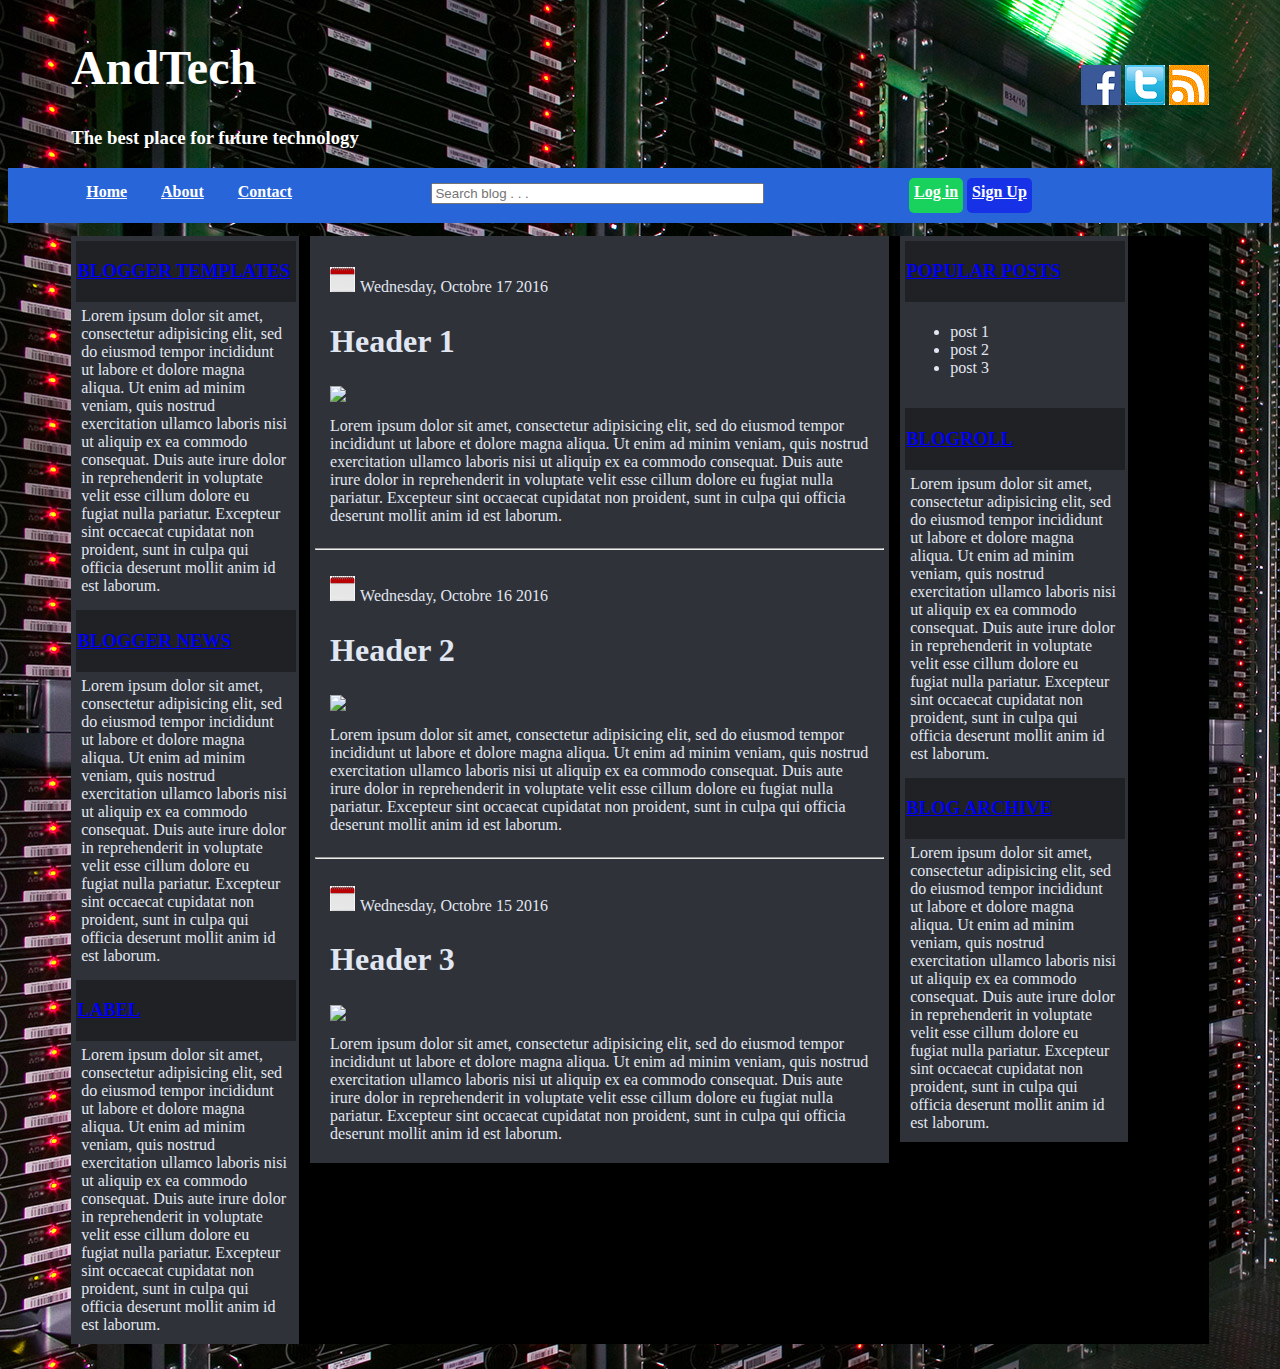
==== partials/index.html @ 296cdc1b "most work done" ====
<!DOCTYPE html>
<html>

<head>
    <meta charset="utf-8">
    <title>Andis Techblog</title>
    <link rel="stylesheet" href="../stylesheets/index.css">
</head>

<body>
    <header class="clearfix">
        <div class="column_70 left clearfix">
            <h1 style="font-size:300%">AndTech</h1>
            <h3>The best place for future technology</h3>
        </div>
        <div class="column_30 left clearfix" style="margin-top:5%;text-align: right;">
            <a href="https://facebook.com" class="facebook"></a>
            <a href="https://twitter.com" class="twitter"></a>
            <a href="#" class="rss"></a>
        </div>
    </header>

    <nav class="nav_div clearfix" style="display:block">
        <div class="column_30 left clearfix">
            <a class="button_nav" href="#"><span>Home</span></a>
            <a class="button_nav" href="#"><span>About</span></a>
            <a class="button_nav" href="#"><span>Contact</span></a>
        </div>
        <div class="column_30 left clearfix" style="text-align:left;margin-top:15px;">
            <input type="text" id="searchbar" name="search" placeholder="Search blog . . . " style="width:90%" onkeyup="filter()">
        </div>
        <div class="column_20 left clearfix" style="text-align:right;margin-top:10px;">
            <a class="button_login" href="file:///C:/Users/Andi/Documents/GitHub/webengeneering1/partials/login.html">Log in</a>
            <a class="button_logout" href="file:///C:/Users/Andi/Documents/GitHub/webengeneering1/partials/register.html">Sign Up</a>
        </div>
    </nav>


    <div class="main_content clearfix">
        <aside class="column_20 left clearfix">
            <div class="aside_left aside_content">
                <div class="aside_label">
                    <a href="#"><h3>BLOGGER TEMPLATES</h3></a>
                </div>
                <div class="aside_content">
                    Lorem ipsum dolor sit amet, consectetur adipisicing elit, sed do eiusmod tempor incididunt ut labore et dolore magna aliqua. Ut enim ad minim veniam, quis nostrud exercitation ullamco laboris nisi ut aliquip ex ea commodo consequat. Duis aute irure dolor
                    in reprehenderit in voluptate velit esse cillum dolore eu fugiat nulla pariatur. Excepteur sint occaecat cupidatat non proident, sunt in culpa qui officia deserunt mollit anim id est laborum.
                </div>
            </div>
            <div class="aside_left aside_content">
                <div class="aside_label">
                    <a href="#"><h3>BLOGGER NEWS</h3></a>
                </div>
                <div class="aside_content">
                    Lorem ipsum dolor sit amet, consectetur adipisicing elit, sed do eiusmod tempor incididunt ut labore et dolore magna aliqua. Ut enim ad minim veniam, quis nostrud exercitation ullamco laboris nisi ut aliquip ex ea commodo consequat. Duis aute irure dolor
                    in reprehenderit in voluptate velit esse cillum dolore eu fugiat nulla pariatur. Excepteur sint occaecat cupidatat non proident, sunt in culpa qui officia deserunt mollit anim id est laborum.
                </div>
            </div>
            <div class="aside_left aside_content">
                <div class="aside_label">
                    <a href="#"><h3>LABEL</h3></a>
                </div>
                <div class="aside_content">
                    Lorem ipsum dolor sit amet, consectetur adipisicing elit, sed do eiusmod tempor incididunt ut labore et dolore magna aliqua. Ut enim ad minim veniam, quis nostrud exercitation ullamco laboris nisi ut aliquip ex ea commodo consequat. Duis aute irure dolor
                    in reprehenderit in voluptate velit esse cillum dolore eu fugiat nulla pariatur. Excepteur sint occaecat cupidatat non proident, sunt in culpa qui officia deserunt mollit anim id est laborum.
                </div>
            </div>
        </aside>

        <section class="column_50 left mr_1 blog_content clearfix">
            <div class="blog_post">
                <span style="vertical-align:top;"><img src="../images/calendar_icon.png" style="width:25px;height:25px;margin-right:5px" alt="calendar" />Wednesday, Octobre 17 2016</span>
                <h2 class="blog_post_header">Header 1</h2>
                <div>
                    <img class="blog_image" src="http://poshancurethrudiet.com/wp-content/uploads/2014/09/placeholder.gif" />
                </div>
                <div class="blog_post_content">
                    Lorem ipsum dolor sit amet, consectetur adipisicing elit, sed do eiusmod tempor incididunt ut labore et dolore magna aliqua. Ut enim ad minim veniam, quis nostrud exercitation ullamco laboris nisi ut aliquip ex ea commodo consequat. Duis aute irure dolor
                    in reprehenderit in voluptate velit esse cillum dolore eu fugiat nulla pariatur. Excepteur sint occaecat cupidatat non proident, sunt in culpa qui officia deserunt mollit anim id est laborum.
                </div>
            </div>

            <hr>

            <div class="blog_post">
                <span style="vertical-align:top;"><img src="../images/calendar_icon.png" style="width:25px;height:25px;margin-right:5px" alt="calendar" />Wednesday, Octobre 16 2016</span>
                <h2 class="blog_post_header">Header 2</h2>
                <div>
                    <img class="blog_image" src="http://poshancurethrudiet.com/wp-content/uploads/2014/09/placeholder.gif" />
                </div>
                <div class="blog_post_content">
                    Lorem ipsum dolor sit amet, consectetur adipisicing elit, sed do eiusmod tempor incididunt ut labore et dolore magna aliqua. Ut enim ad minim veniam, quis nostrud exercitation ullamco laboris nisi ut aliquip ex ea commodo consequat. Duis aute irure dolor
                    in reprehenderit in voluptate velit esse cillum dolore eu fugiat nulla pariatur. Excepteur sint occaecat cupidatat non proident, sunt in culpa qui officia deserunt mollit anim id est laborum.
                </div>
            </div>

            <hr>

            <div class="blog_post">
                <span style="vertical-align:top;"><img src="../images/calendar_icon.png" style="width:25px;height:25px;margin-right:5px" alt="calendar" />Wednesday, Octobre 15 2016</span>
                <h2 class="blog_post_header">Header 3</h2>
                <div>
                    <img class="blog_image" src="http://poshancurethrudiet.com/wp-content/uploads/2014/09/placeholder.gif" />
                </div>
                <div class="blog_post_content">
                    Lorem ipsum dolor sit amet, consectetur adipisicing elit, sed do eiusmod tempor incididunt ut labore et dolore magna aliqua. Ut enim ad minim veniam, quis nostrud exercitation ullamco laboris nisi ut aliquip ex ea commodo consequat. Duis aute irure dolor
                    in reprehenderit in voluptate velit esse cillum dolore eu fugiat nulla pariatur. Excepteur sint occaecat cupidatat non proident, sunt in culpa qui officia deserunt mollit anim id est laborum.
                </div>
            </div>
        </section>

        <aside class="column_20 left mr_1 clearfix">
            <div class="aside_left aside_content">
                <div class="aside_label">
                    <a href="#"><h3>POPULAR POSTS</h3></a>
                </div>
                <div class="aside_content">
                    <ul>
                        <li>post 1</li>
                        <li>post 2</li>
                        <li>post 3</li>
                    </ul>
                </div>
            </div>
            <div class="aside_left aside_content">
                <div class="aside_label">
                    <a href="#"><h3>BLOGROLL</h3></a>
                </div>
                <div class="aside_content">
                    Lorem ipsum dolor sit amet, consectetur adipisicing elit, sed do eiusmod tempor incididunt ut labore et dolore magna aliqua. Ut enim ad minim veniam, quis nostrud exercitation ullamco laboris nisi ut aliquip ex ea commodo consequat. Duis aute irure dolor
                    in reprehenderit in voluptate velit esse cillum dolore eu fugiat nulla pariatur. Excepteur sint occaecat cupidatat non proident, sunt in culpa qui officia deserunt mollit anim id est laborum.
                </div>
            </div>
            <div class="aside_left aside_content">
                <div class="aside_label">
                    <a href="#"><h3>BLOG ARCHIVE</h3></a>
                </div>
                <div class="aside_content">
                    Lorem ipsum dolor sit amet, consectetur adipisicing elit, sed do eiusmod tempor incididunt ut labore et dolore magna aliqua. Ut enim ad minim veniam, quis nostrud exercitation ullamco laboris nisi ut aliquip ex ea commodo consequat. Duis aute irure dolor
                    in reprehenderit in voluptate velit esse cillum dolore eu fugiat nulla pariatur. Excepteur sint occaecat cupidatat non proident, sunt in culpa qui officia deserunt mollit anim id est laborum.
                </div>
            </div>
        </aside>
    </div>


    <script type="text/javascript" src="../javascript/filter.js">

    </script>
</body>

</html>
---- stylesheets/index.css ----
.column_10{
	width:10%;
}
.column_20{
	width:20%;
}
.column_30{
	width:30%;
}
.column_40{
	width:40%;
}
.column_50{
	width:50%;
}
.column_60{
	width:60%;
}
.column_70{
	width:70%;
}
.column_80{
	width:80%;
}
.column_90{
	width:90%;
}

.mr_1{
	margin-left: 1%;
}

.clearfix:after {
   content: " ";
   display: block;
   height: 0;
   clear: both;
}
body {
    background-image: url("../images/background.jpg");
		background-repeat: no-repeat;
}
header{
	width:90%;
	margin-left: 5%;
	margin-right: 5%;
	color:#FFF;
}
.nav_div{
	padding-left: 5%;
	background-color:#2765D9;
}
.button_nav{
    display: inline-block;
    height: 25px;
    background: #2765D9;
    padding: 15px;
    text-align: center;
    border-radius: 5px;
    color: white;
    font-weight: bold;
}
.button_login{
    display: inline-block;
    height: 25px;
    background: #19D15D;
    padding: 5px;
    text-align: center;
    border-radius: 5px;
    color: white;
    font-weight: bold;
}
.button_logout{
    display: inline-block;
    height: 25px;
    background: #1732E6;
    padding: 5px;
    text-align: center;
    border-radius: 5px;
    color: white;
    font-weight: bold;
}
.blog_image{
    max-width: 100%;
    height: auto;
    width: auto\9; /* ie8 */
}
.facebook{
background:url("../images/facebook_logo.png") left center no-repeat;
height:40px;
width:40px;
display:inline-block;
text-decoration: none;
vertical-align:text-center;
}
.twitter{
background:url("../images/twitter_logo.png") left center no-repeat;
height:40px;
width:40px;
display:inline-block;
text-decoration: none;
vertical-align:text-center;
}
.rss{
background:url("../images/rss_logo.gif") left center no-repeat;
height:40px;
width:40px;
display:inline-block;
text-decoration: none;
vertical-align:text-center;
}

.left{
	float:left;
}
.right{
	float:right;
}
.main_content{
	margin-left:5%;
	margin-top: 1%;
	margin-bottom: 2%;
	margin-right:5%;
	background-color: #000;
	color: #FFF;
}
.aside_label{
	padding: 1px;
	width:100%;
	background-color: #1F2124;
	color:#FFF;
}
.blog_content{
	padding: 5px;
	background-color: #2F3238;
	color:#E1E7F2;
}
.blog_post{
	padding:15px;
	margin-top:2%;
}
.blog_post_header{
	font-size:200%;
	font-weight: bold;
}
.blog_post_content{
	margin-top:2%;
}
.aside_content{
	padding: 5px;
	background-color: #2F3238;
	color:#E1E7F2;
}
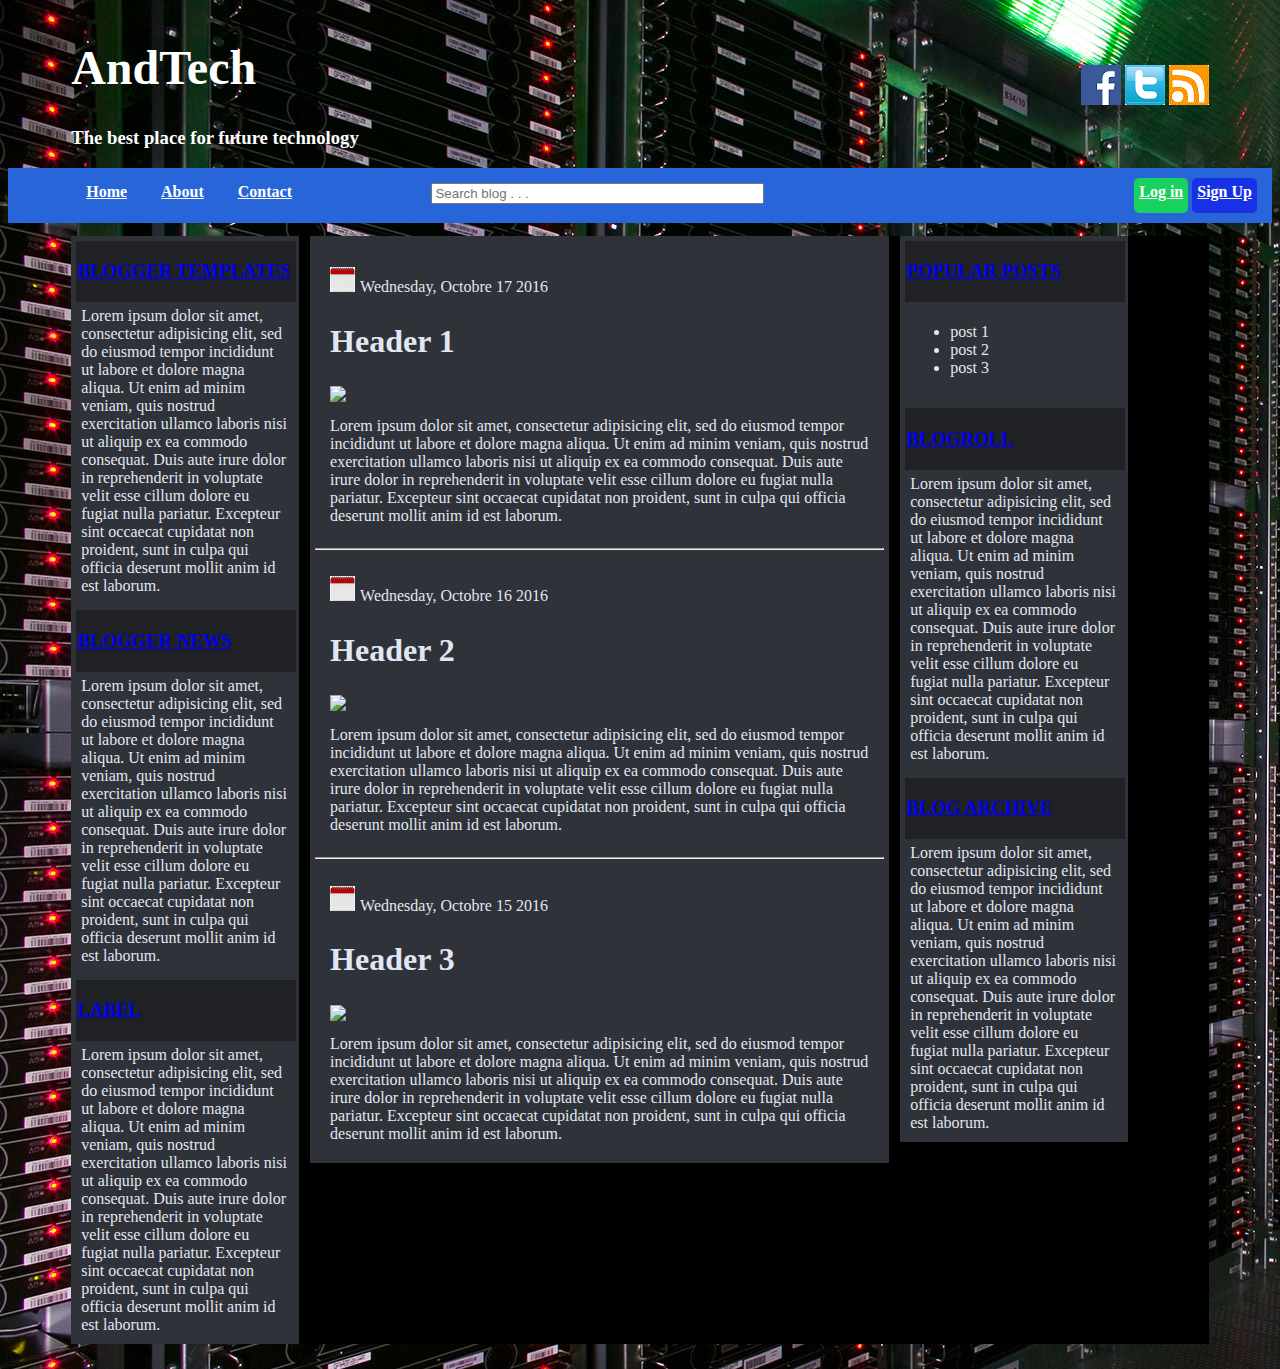
==== commit f8388ce5: "changed login button" ====
--- a/partials/index.html
+++ b/partials/index.html
@@ -29,9 +29,9 @@
         <div class="column_30 left clearfix" style="text-align:left;margin-top:15px;">
             <input type="text" id="searchbar" name="search" placeholder="Search blog . . . " style="width:90%" onkeyup="filter()">
         </div>
-        <div class="column_20 left clearfix" style="text-align:right;margin-top:10px;">
+        <div class="column_40 left clearfix" style="text-align:right;margin-top:10px;">
             <a class="button_login" href="file:///C:/Users/Andi/Documents/GitHub/webengeneering1/partials/login.html">Log in</a>
-            <a class="button_logout" href="file:///C:/Users/Andi/Documents/GitHub/webengeneering1/partials/register.html">Sign Up</a>
+            <a class="button_logout" href="file:///C:/Users/Andi/Documents/GitHub/webengeneering1/partials/register.html" style="margin-right:15px">Sign Up</a>
         </div>
     </nav>
 
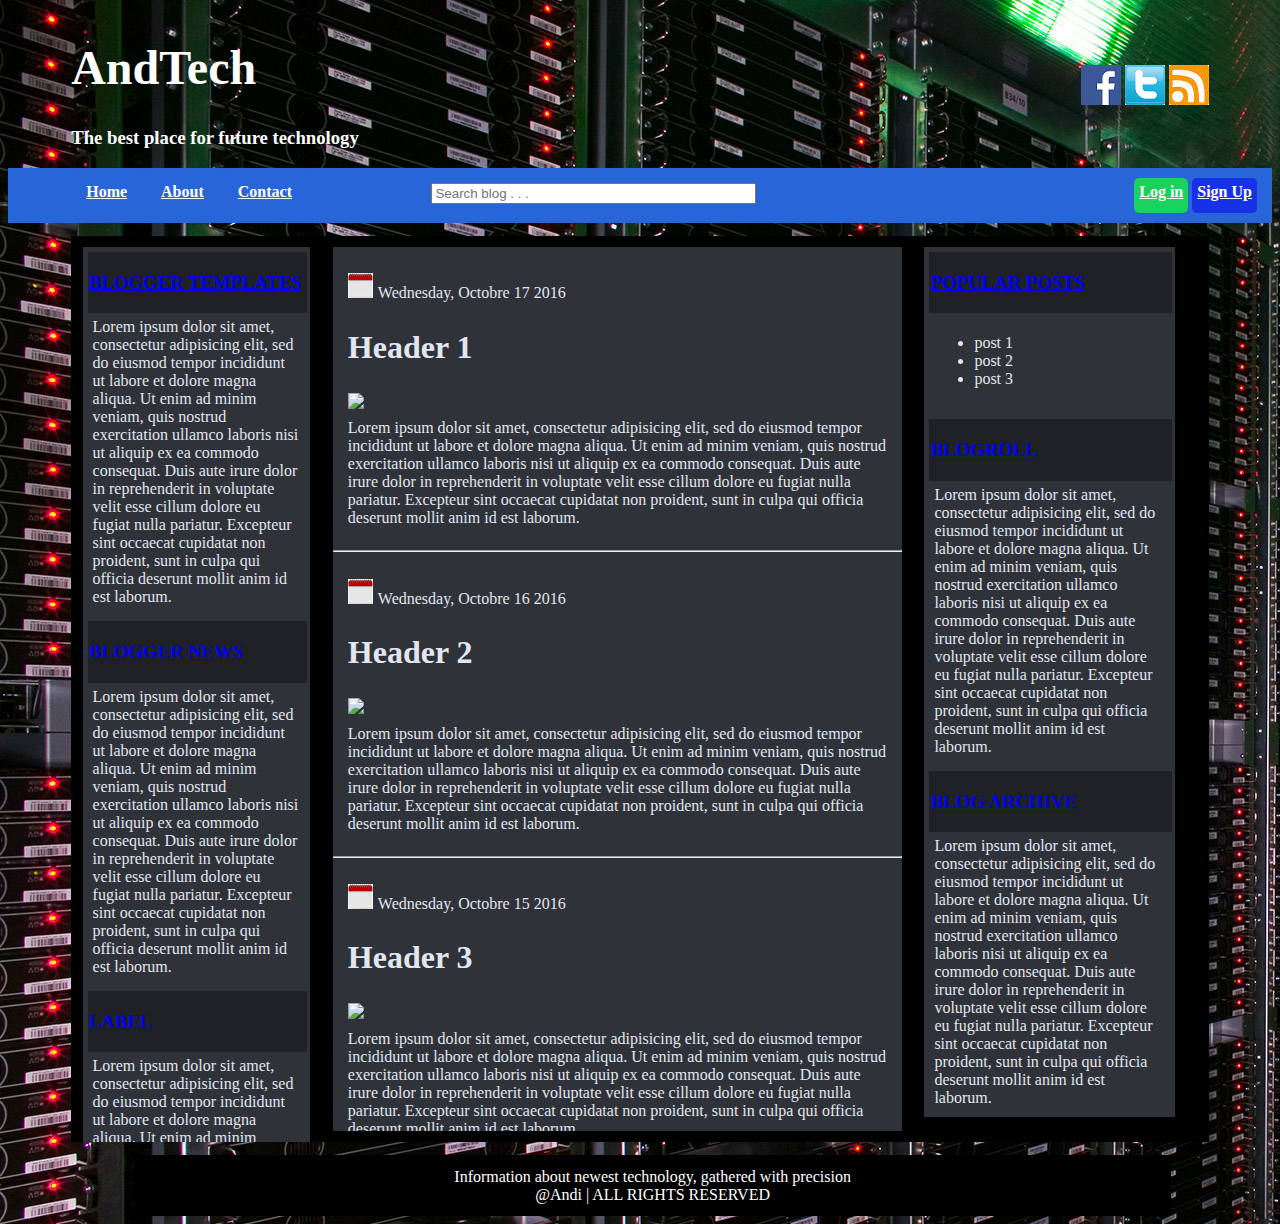
==== commit 052c2b7a: "finished" ====
--- a/partials/index.html
+++ b/partials/index.html
@@ -1,4 +1,4 @@
-<!DOCTYPE html>
+<!DOCTYPE>
 <html>
 
 <head>
@@ -20,7 +20,7 @@
         </div>
     </header>
 
-    <nav class="nav_div clearfix" style="display:block">
+    <nav class="nav_div clearfix">
         <div class="column_30 left clearfix">
             <a class="button_nav" href="#"><span>Home</span></a>
             <a class="button_nav" href="#"><span>About</span></a>
@@ -30,14 +30,14 @@
             <input type="text" id="searchbar" name="search" placeholder="Search blog . . . " style="width:90%" onkeyup="filter()">
         </div>
         <div class="column_40 left clearfix" style="text-align:right;margin-top:10px;">
-            <a class="button_login" href="file:///C:/Users/Andi/Documents/GitHub/webengeneering1/partials/login.html">Log in</a>
-            <a class="button_logout" href="file:///C:/Users/Andi/Documents/GitHub/webengeneering1/partials/register.html" style="margin-right:15px">Sign Up</a>
+            <a class="button_login" href="file:///C:/Users/Andi/Documents/GitHub/webe2/partials/login.html">Log in</a>
+            <a class="button_logout" href="file:///C:/Users/Andi/Documents/GitHub/webe2/partials/register.html" style="margin-right:15px">Sign Up</a>
         </div>
     </nav>
 
 
     <div class="main_content clearfix">
-        <aside class="column_20 left clearfix">
+        <aside class="aside_left content column_20 left clearfix">
             <div class="aside_left aside_content">
                 <div class="aside_label">
                     <a href="#"><h3>BLOGGER TEMPLATES</h3></a>
@@ -109,7 +109,7 @@
             </div>
         </section>
 
-        <aside class="column_20 left mr_1 clearfix">
+        <aside class="aside_right content column_22 left mr_1 clearfix">
             <div class="aside_left aside_content">
                 <div class="aside_label">
                     <a href="#"><h3>POPULAR POSTS</h3></a>
@@ -143,10 +143,16 @@
         </aside>
     </div>
 
+    <footer>
+        <div class="footer">
+            <span>Information about newest technology, gathered with precision</span>
+            <br>
+            <span>@Andi | ALL RIGHTS RESERVED</span>
+        </div>
+    </footer>
 
-    <script type="text/javascript" src="../javascript/filter.js">
+    <script type="text/javascript" src="../javascript/filter.js"></script>
 
-    </script>
 </body>
 
 </html>
--- a/stylesheets/index.css
+++ b/stylesheets/index.css
@@ -3,6 +3,9 @@
 }
 .column_20{
 	width:20%;
+}
+.column_22{
+	width:22%;
 }
 .column_30{
 	width:30%;
@@ -119,7 +122,6 @@
 .main_content{
 	margin-left:5%;
 	margin-top: 1%;
-	margin-bottom: 2%;
 	margin-right:5%;
 	background-color: #000;
 	color: #FFF;
@@ -131,9 +133,11 @@
 	color:#FFF;
 }
 .blog_content{
-	padding: 5px;
+	margin-top:1%;
 	background-color: #2F3238;
 	color:#E1E7F2;
+	max-height: 100%;
+  overflow: auto;
 }
 .blog_post{
 	padding:15px;
@@ -151,3 +155,24 @@
 	background-color: #2F3238;
 	color:#E1E7F2;
 }
+.content{
+	padding:1%;
+}
+.aside_left{
+	max-height: 100%;
+  overflow: auto;
+}
+.aside_right{
+	max-height: 100%;
+	overflow: auto;
+}
+.footer{
+	padding: 1%;
+	margin-top: 1%;
+	margin-left: 10%;
+	margin-right: 10%;
+	width: 80%;
+	text-align: center;
+	background-color: #000;
+	color:#FFF;
+}
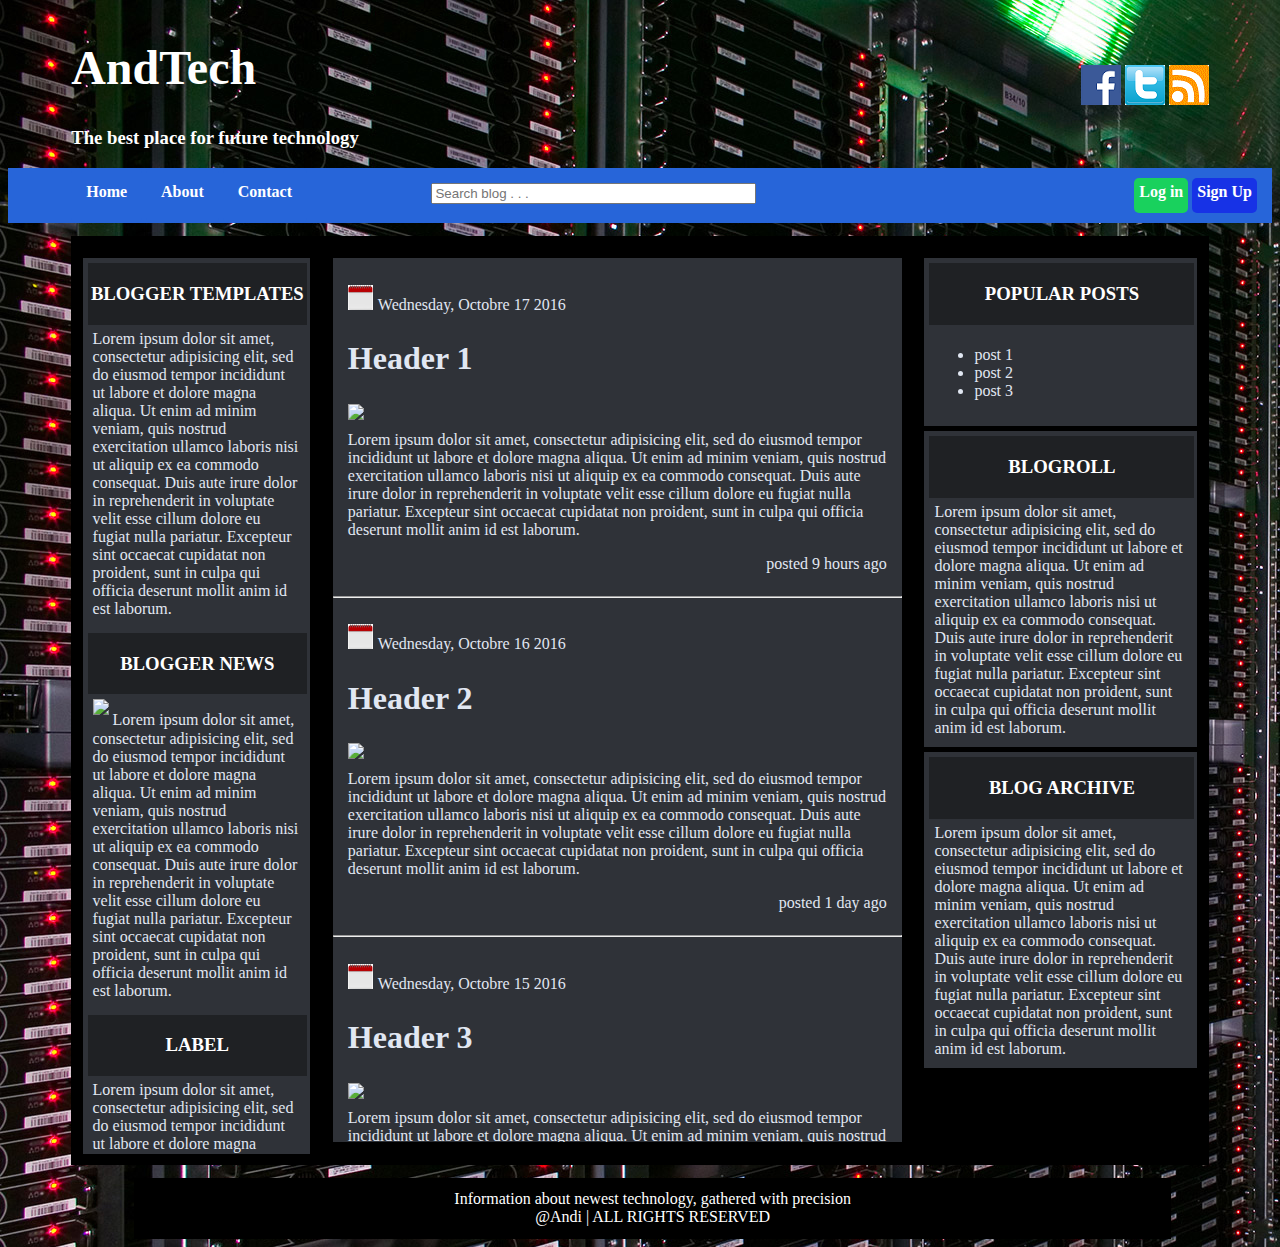
==== commit eed348c3: "modified layout minor" ====
--- a/partials/index.html
+++ b/partials/index.html
@@ -10,7 +10,7 @@
 <body>
     <header class="clearfix">
         <div class="column_70 left clearfix">
-            <h1 style="font-size:300%">AndTech</h1>
+            <h1 class="page_heading">AndTech</h1>
             <h3>The best place for future technology</h3>
         </div>
         <div class="column_30 left clearfix" style="margin-top:5%;text-align: right;">
@@ -22,9 +22,9 @@
 
     <nav class="nav_div clearfix">
         <div class="column_30 left clearfix">
-            <a class="button_nav" href="#"><span>Home</span></a>
-            <a class="button_nav" href="#"><span>About</span></a>
-            <a class="button_nav" href="#"><span>Contact</span></a>
+            <a class="button_nav" href="./index.html"><span>Home</span></a>
+            <a class="button_nav" href="./about.html"><span>About</span></a>
+            <a class="button_nav" href="./contact.html"><span>Contact</span></a>
         </div>
         <div class="column_30 left clearfix" style="text-align:left;margin-top:15px;">
             <input type="text" id="searchbar" name="search" placeholder="Search blog . . . " style="width:90%" onkeyup="filter()">
@@ -37,8 +37,8 @@
 
 
     <div class="main_content clearfix">
-        <aside class="aside_left content column_20 left clearfix">
-            <div class="aside_left aside_content">
+        <aside class="aside_left content_no_top column_20 left clearfix">
+            <div class="aside_content">
                 <div class="aside_label">
                     <a href="#"><h3>BLOGGER TEMPLATES</h3></a>
                 </div>
@@ -47,16 +47,17 @@
                     in reprehenderit in voluptate velit esse cillum dolore eu fugiat nulla pariatur. Excepteur sint occaecat cupidatat non proident, sunt in culpa qui officia deserunt mollit anim id est laborum.
                 </div>
             </div>
-            <div class="aside_left aside_content">
+            <div class="aside_content">
                 <div class="aside_label">
                     <a href="#"><h3>BLOGGER NEWS</h3></a>
                 </div>
                 <div class="aside_content">
+                <img class="aside_img" src="http://2.bp.blogspot.com/-R652LOtjjcc/U0KqBiRIEfI/AAAAAAAAC0o/eZ3SCddulio/s1600/lan-cable.JPG" style="max-width: 100%">
                     Lorem ipsum dolor sit amet, consectetur adipisicing elit, sed do eiusmod tempor incididunt ut labore et dolore magna aliqua. Ut enim ad minim veniam, quis nostrud exercitation ullamco laboris nisi ut aliquip ex ea commodo consequat. Duis aute irure dolor
                     in reprehenderit in voluptate velit esse cillum dolore eu fugiat nulla pariatur. Excepteur sint occaecat cupidatat non proident, sunt in culpa qui officia deserunt mollit anim id est laborum.
                 </div>
             </div>
-            <div class="aside_left aside_content">
+            <div class="aside_content">
                 <div class="aside_label">
                     <a href="#"><h3>LABEL</h3></a>
                 </div>
@@ -69,7 +70,7 @@
 
         <section class="column_50 left mr_1 blog_content clearfix">
             <div class="blog_post">
-                <span style="vertical-align:top;"><img src="../images/calendar_icon.png" style="width:25px;height:25px;margin-right:5px" alt="calendar" />Wednesday, Octobre 17 2016</span>
+                <span style="vertical-align:top;"><img src="../images/calendar_icon.png" style="width:25px;height:25px;margin-right:5px;" alt="calendar" />Wednesday, Octobre 17 2016</span>
                 <h2 class="blog_post_header">Header 1</h2>
                 <div>
                     <img class="blog_image" src="http://poshancurethrudiet.com/wp-content/uploads/2014/09/placeholder.gif" />
@@ -78,6 +79,7 @@
                     Lorem ipsum dolor sit amet, consectetur adipisicing elit, sed do eiusmod tempor incididunt ut labore et dolore magna aliqua. Ut enim ad minim veniam, quis nostrud exercitation ullamco laboris nisi ut aliquip ex ea commodo consequat. Duis aute irure dolor
                     in reprehenderit in voluptate velit esse cillum dolore eu fugiat nulla pariatur. Excepteur sint occaecat cupidatat non proident, sunt in culpa qui officia deserunt mollit anim id est laborum.
                 </div>
+                <div class="posttime"><span>posted 9 hours ago</span></div>
             </div>
 
             <hr>
@@ -92,6 +94,7 @@
                     Lorem ipsum dolor sit amet, consectetur adipisicing elit, sed do eiusmod tempor incididunt ut labore et dolore magna aliqua. Ut enim ad minim veniam, quis nostrud exercitation ullamco laboris nisi ut aliquip ex ea commodo consequat. Duis aute irure dolor
                     in reprehenderit in voluptate velit esse cillum dolore eu fugiat nulla pariatur. Excepteur sint occaecat cupidatat non proident, sunt in culpa qui officia deserunt mollit anim id est laborum.
                 </div>
+                <div class="posttime"><span>posted 1 day ago</span></div>    
             </div>
 
             <hr>
@@ -106,11 +109,12 @@
                     Lorem ipsum dolor sit amet, consectetur adipisicing elit, sed do eiusmod tempor incididunt ut labore et dolore magna aliqua. Ut enim ad minim veniam, quis nostrud exercitation ullamco laboris nisi ut aliquip ex ea commodo consequat. Duis aute irure dolor
                     in reprehenderit in voluptate velit esse cillum dolore eu fugiat nulla pariatur. Excepteur sint occaecat cupidatat non proident, sunt in culpa qui officia deserunt mollit anim id est laborum.
                 </div>
+                <div class="posttime"><span>posted 2 day ago</span></div>    
             </div>
         </section>
 
-        <aside class="aside_right content column_22 left mr_1 clearfix">
-            <div class="aside_left aside_content">
+        <aside class="aside_right content_top column_24 left mr_1 clearfix">
+            <div class=" aside_content">
                 <div class="aside_label">
                     <a href="#"><h3>POPULAR POSTS</h3></a>
                 </div>
--- a/stylesheets/index.css
+++ b/stylesheets/index.css
@@ -4,8 +4,8 @@
 .column_20{
 	width:20%;
 }
-.column_22{
-	width:22%;
+.column_24{
+	width:24%;
 }
 .column_30{
 	width:30%;
@@ -48,6 +48,17 @@
 	margin-left: 5%;
 	margin-right: 5%;
 	color:#FFF;
+}
+a{
+	color:#FFF;
+	text-decoration: none;
+}
+a:hover{
+	opacity: 0.5;
+}
+.page_heading{
+	color:#FFF;
+	font-size:300%;
 }
 .nav_div{
 	padding-left: 5%;
@@ -131,13 +142,14 @@
 	width:100%;
 	background-color: #1F2124;
 	color:#FFF;
+	text-align: center;
 }
 .blog_content{
-	margin-top:1%;
+	margin-top:2%;
 	background-color: #2F3238;
 	color:#E1E7F2;
 	max-height: 100%;
-  overflow: auto;
+  	overflow: auto;
 }
 .blog_post{
 	padding:15px;
@@ -149,20 +161,36 @@
 }
 .blog_post_content{
 	margin-top:2%;
+}
+.posttime{
+	margin-top: 3%;
+	text-align: right;
+}
+.aside_img{
+	margin-bottom: 5%;
 }
 .aside_content{
 	padding: 5px;
 	background-color: #2F3238;
 	color:#E1E7F2;
 }
-.content{
+.content_no_top{
+	padding-right: 1%;
+	padding-left: 1%;
+	padding-bottom: 1%;
+}
+.content_top{
 	padding:1%;
 }
 .aside_left{
+	margin-top: 2%;
+	margin-bottom: 1%;
 	max-height: 100%;
-  overflow: auto;
+  	overflow: auto;
 }
 .aside_right{
+	margin-top: 1%;
+	margin-bottom: 1%;
 	max-height: 100%;
 	overflow: auto;
 }
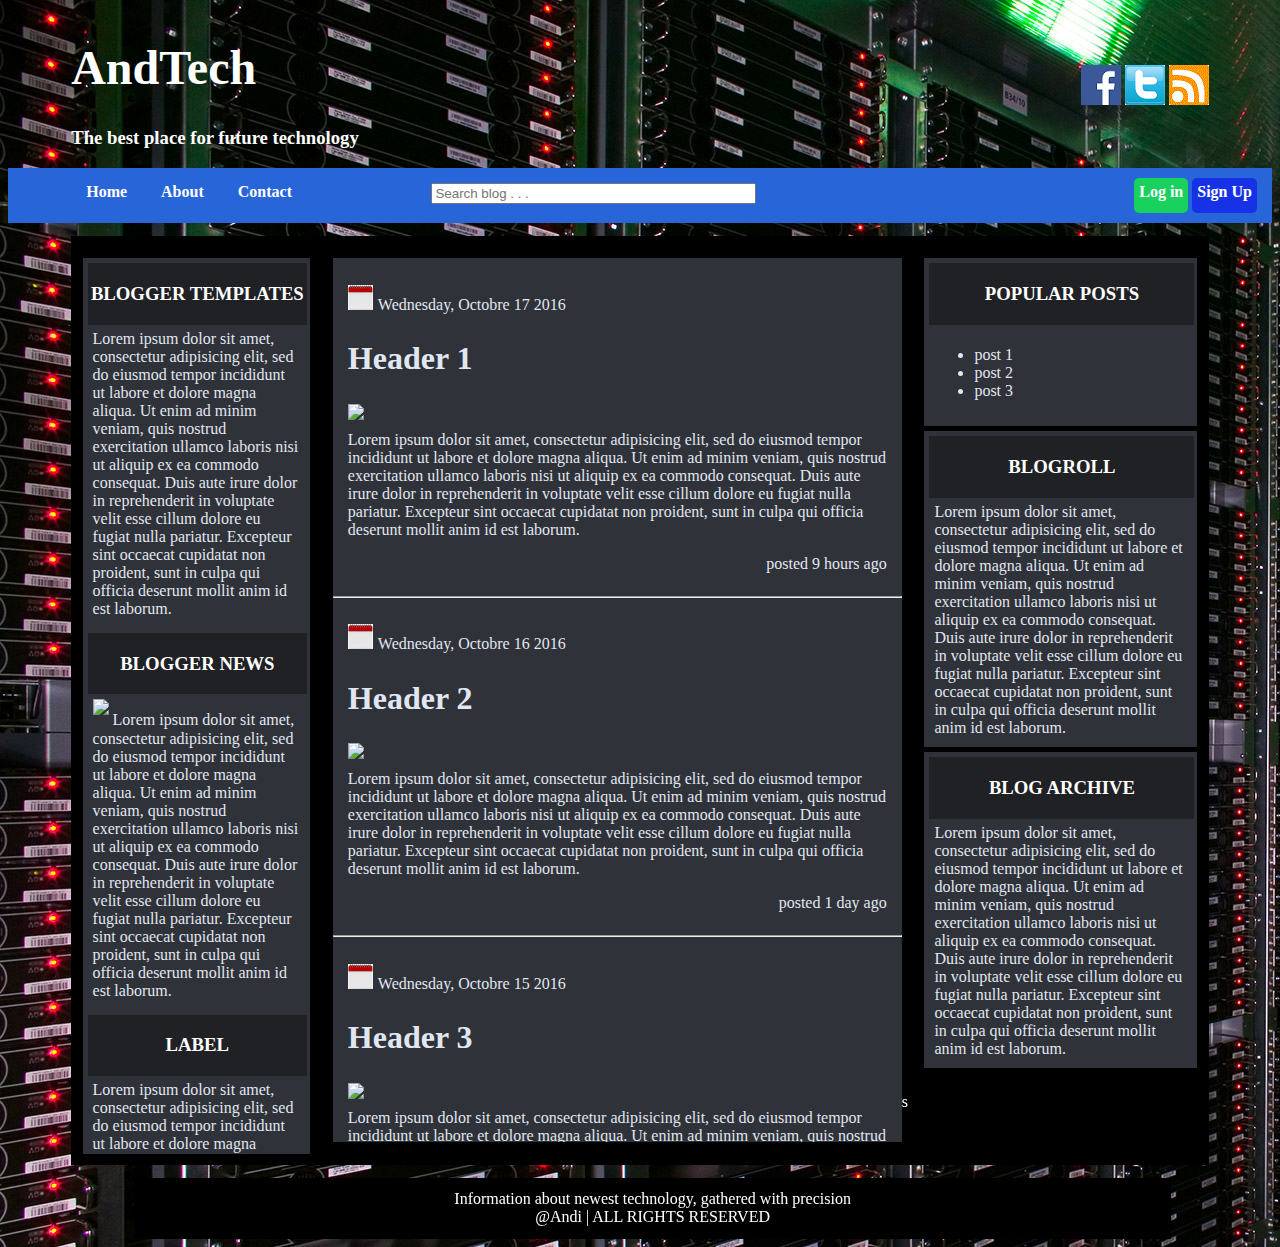
==== commit 47789053: "morgen abgabe" ====
--- a/partials/index.html
+++ b/partials/index.html
@@ -111,6 +111,11 @@
                 </div>
                 <div class="posttime"><span>posted 2 day ago</span></div>    
             </div>
+                <div class="blog_post_content">
+                    Lorem ipsum dolor sit amet, consectetur adipisicing elit, sed do eiusmod tempor incididunt ut labore et dolore magna aliqua. Ut enim ad minim veniam, quis nostrud exercitation ullamco laboris nisi ut aliquip ex ea commodo consequat. Duis aute irure dolor
+                    in reprehenderit in voluptate velit esse cillum dolore eu fugiat nulla pariatur. Excepteur sint occaecat cupidatat non proident, sunt in culpa qui officia deserunt mollit anim id est laborum.
+                </div>
+                <div class="posttime"><span>posted 2 day ago</span></div>    
         </section>
 
         <aside class="aside_right content_top column_24 left mr_1 clearfix">
@@ -144,7 +149,7 @@
                     in reprehenderit in voluptate velit esse cillum dolore eu fugiat nulla pariatur. Excepteur sint occaecat cupidatat non proident, sunt in culpa qui officia deserunt mollit anim id est laborum.
                 </div>
             </div>
-        </aside>
+        </aside>s      
     </div>
 
     <footer>
